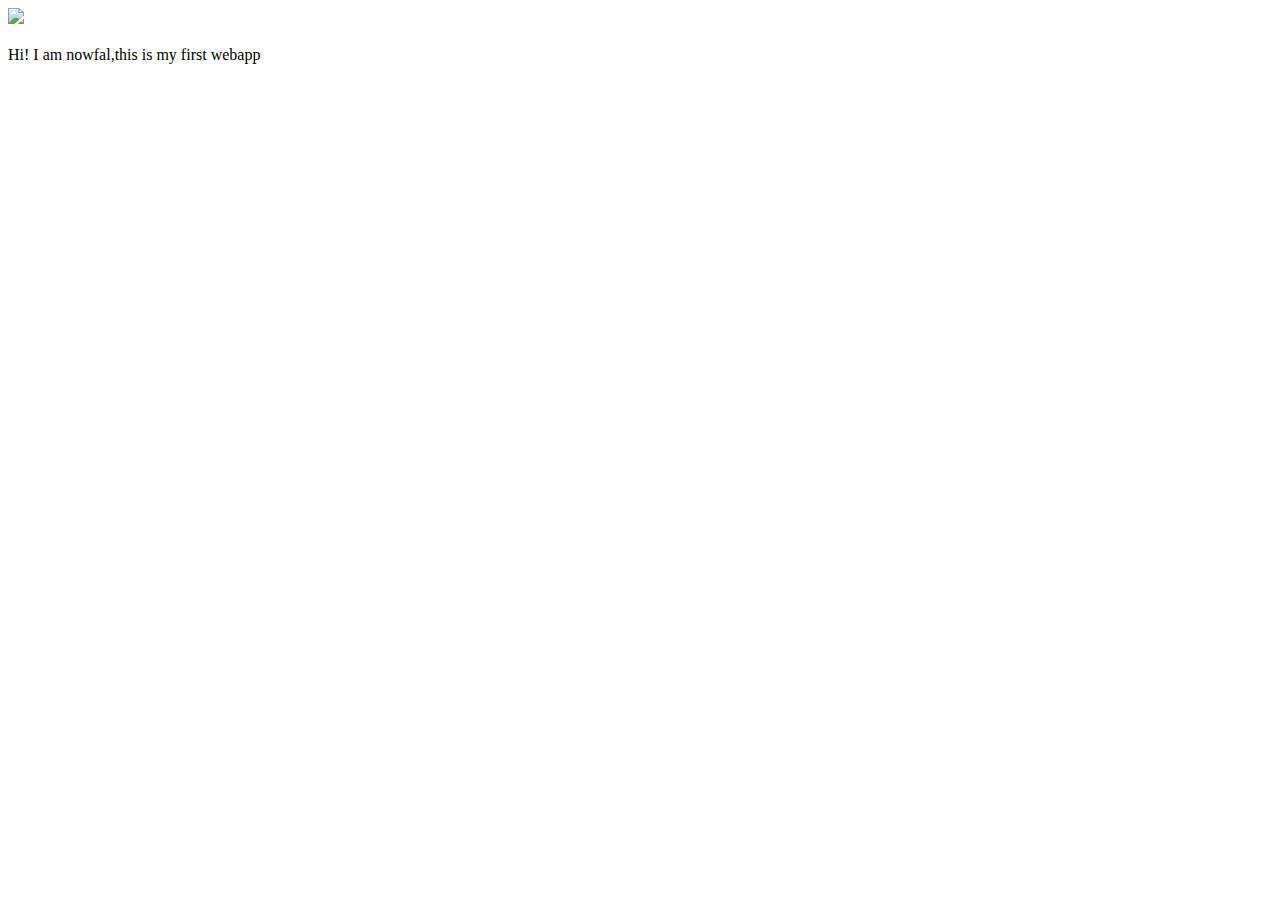
==== ui/index.html @ 0a9d73ff "[imad-console] Updates ui/index.html" ====
<!doctype html>
<html>
    <head>
        <link href="/ui/style.css" rel="stylesheet" />
    </head>
    <body>
        <div class="center">
            <img src="/ui/madi.png" class="img-medium"/>
        </div>
        <br>
        <div class="center text-big bold">
            Hi! I am nowfal,this is my first webapp
        </div>
        <script type="text/javascript" src="/ui/main.js">
        </script>
    </body>
</html>
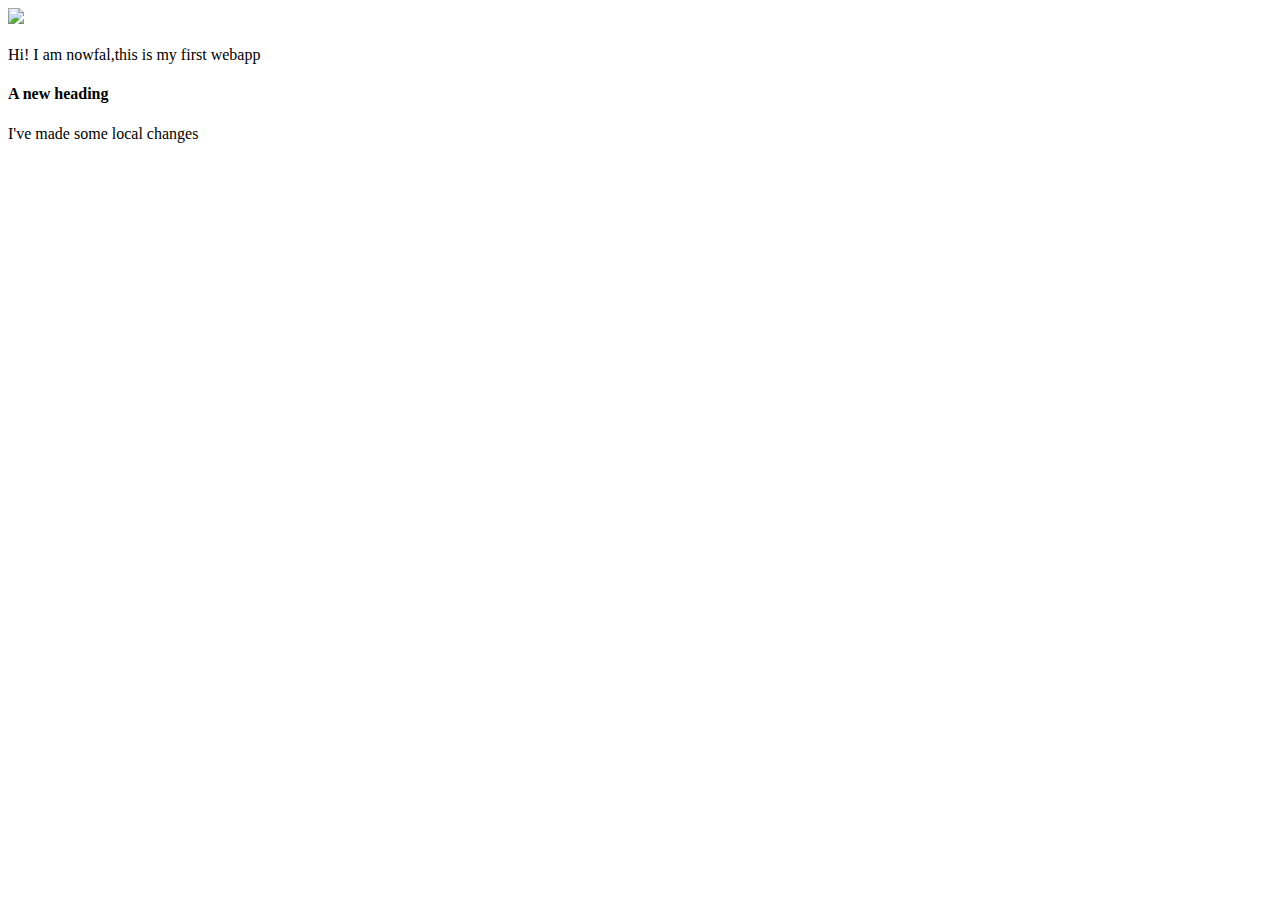
==== commit e9f29eb0: "[imad-console] Updates ui/index.html" ====
--- a/ui/index.html
+++ b/ui/index.html
@@ -10,6 +10,8 @@
         <br>
         <div class="center text-big bold">
             Hi! I am nowfal,this is my first webapp
+            <h4>A new heading</h4>
+           I've made some local changes
         </div>
         <script type="text/javascript" src="/ui/main.js">
         </script>
